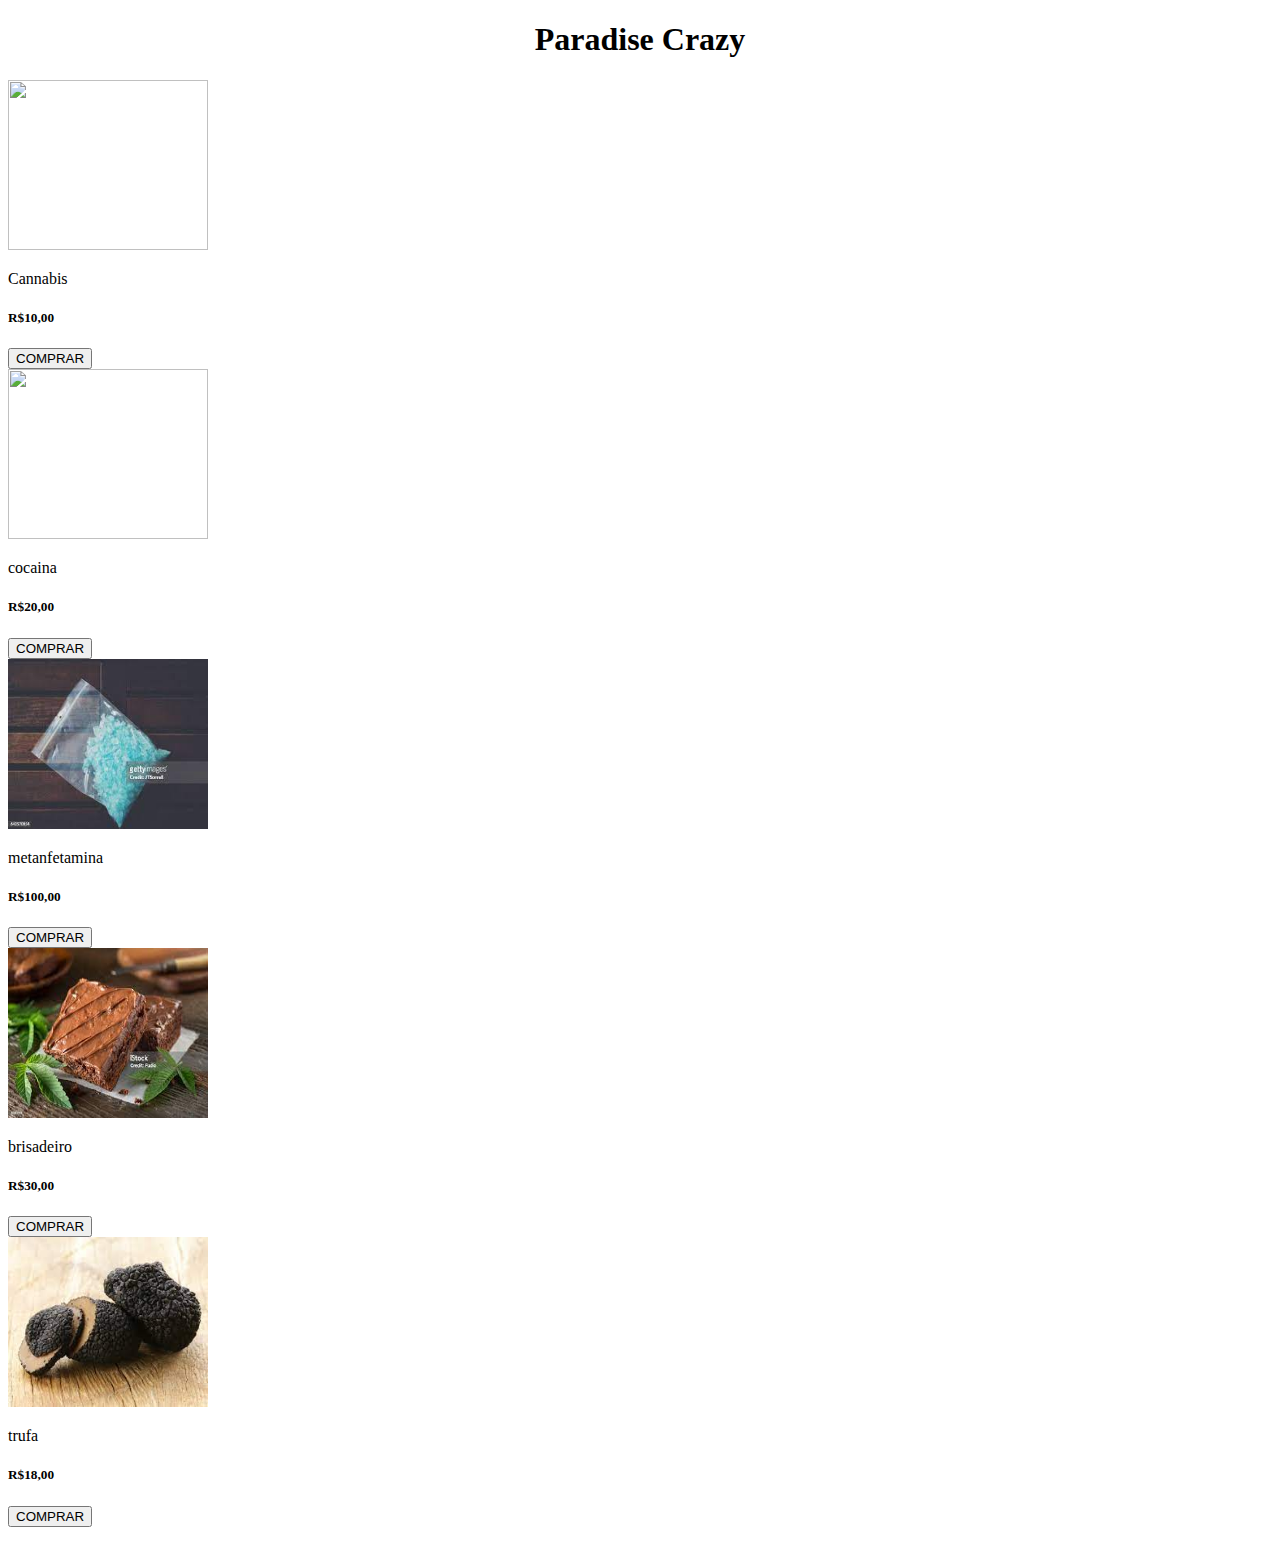
==== index.html @ ea1e39f7 "index.html" ====
<!DOCTYPE html>
<html lang="pt-br">
    <head>
        <meta charset="UTF-8">
        <meta name="viewport" content="width=device-width, initial-scale=1.0">
        <title>FlexBox</title>
        <link rel="stylesheet" href="divs.css"> <!-- Assuming the CSS file is named divs.css -->
    </head>
    <body>
      <h1 align="center"> Paradise Crazy</h1>
        <div class="container">    
            <div class="produtos">
              <img src="https://encrypted-tbn0.gstatic.com/images?q=tbn:ANd9GcThUtGV-SJ-JQ8MvpjKE4K9fnocCjmykY9OjRXPdp-2jD9mTG_zcS2xlbbLEVcjzPyBRSE&usqp=CAU" height=170, width=200>
              <p>Cannabis</p>
              <h5>R$10,00</h5>
              <button><a href"link da outra pagina">COMPRAR</a></button></div>
            <div class="produtos">
              <img src="https://encrypted-tbn0.gstatic.com/images?q=tbn:ANd9GcQT9sjIalP4zw27QNXDKjDHWPb2jPC5UyeBjQ&usqp=CAUhttps://encrypted-tbn0.gstatic.com/images?q=tbn:ANd9GcQT9sjIalP4zw27QNXDKjDHWPb2jPC5UyeBjQ&usqp=CAU" height=170, width=200>
              <p>cocaina</p>
              <h5>R$20,00</h5>
               <button><a href"link da outra pagina">COMPRAR</a></button></div>
              <div class="produtos">
              <img src="[data-uri]" height=170, width=200>
                <p>metanfetamina</p>
                <h5>R$100,00</h5>
                 <button><a href"link da outra pagina">COMPRAR</a></button></div>
              <div class="produtos"> 
              <img src="[data-uri]" height=170, width=200>
                <p>brisadeiro</p>
                <h5>R$30,00</h5>
                 <button><a href"link da outra pagina">COMPRAR</a></button></div>
          <div class="produtos">
              <img src="[data-uri]" height=170, width=200>
            <p> trufa<p/>
            <h5>R$18,00</h5>
             <button><a href"link da outra pagina">COMPRAR</a></button></div>
          <div class="descriçao_cadastro">
            <h1>
          
    </body>
</html>
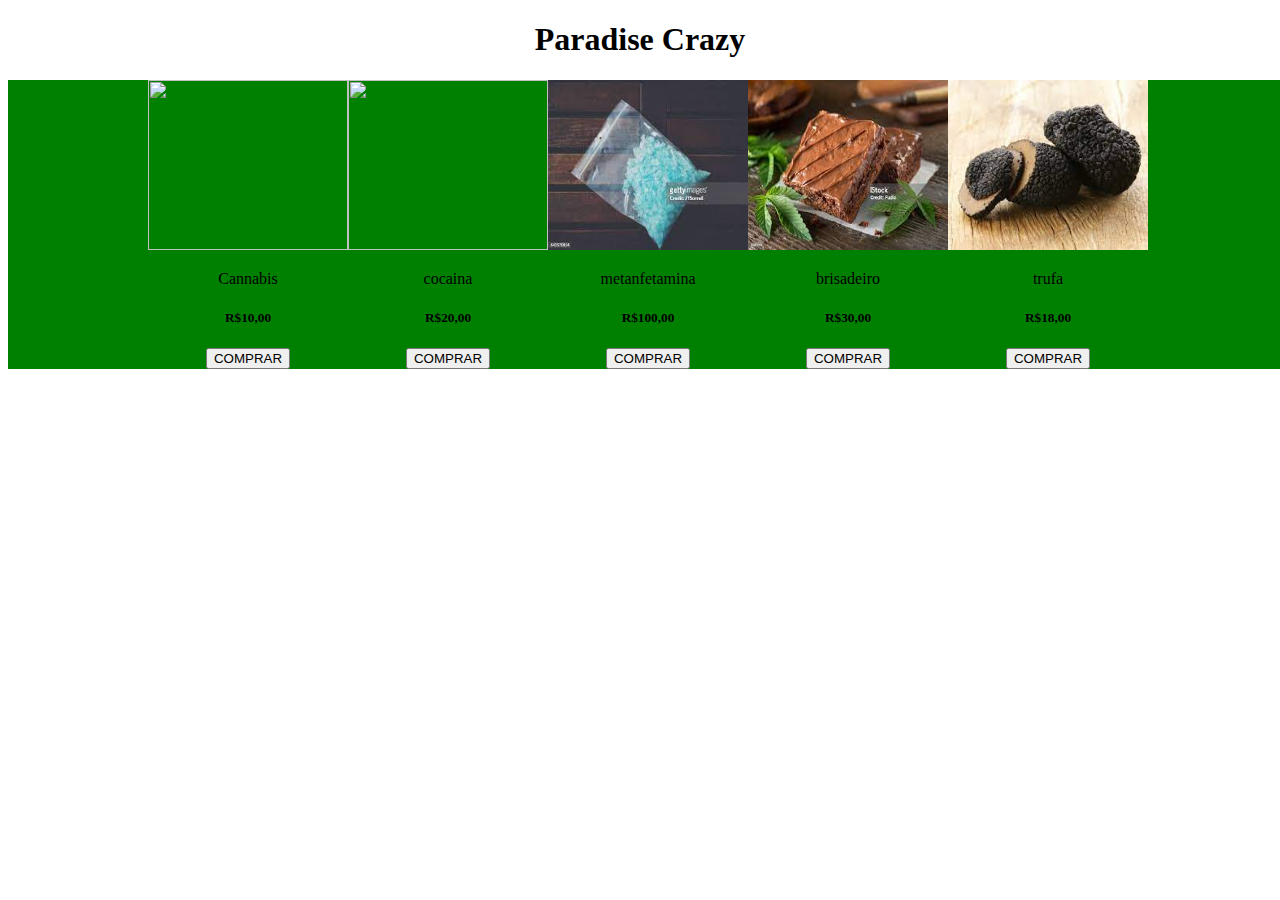
==== commit d0206617: "Update index.html" ====
--- a/index.html
+++ b/index.html
@@ -4,7 +4,7 @@
         <meta charset="UTF-8">
         <meta name="viewport" content="width=device-width, initial-scale=1.0">
         <title>FlexBox</title>
-        <link rel="stylesheet" href="divs.css"> <!-- Assuming the CSS file is named divs.css -->
+        <link rel="stylesheet" href="style.css"> <!-- Assuming the CSS file is named divs.css -->
     </head>
     <body>
       <h1 align="center"> Paradise Crazy</h1>
@@ -13,27 +13,27 @@
               <img src="https://encrypted-tbn0.gstatic.com/images?q=tbn:ANd9GcThUtGV-SJ-JQ8MvpjKE4K9fnocCjmykY9OjRXPdp-2jD9mTG_zcS2xlbbLEVcjzPyBRSE&usqp=CAU" height=170, width=200>
               <p>Cannabis</p>
               <h5>R$10,00</h5>
-              <button><a href"link da outra pagina">COMPRAR</a></button></div>
+              <button><a href"produtos.html">COMPRAR</a></button></div>
             <div class="produtos">
               <img src="https://encrypted-tbn0.gstatic.com/images?q=tbn:ANd9GcQT9sjIalP4zw27QNXDKjDHWPb2jPC5UyeBjQ&usqp=CAUhttps://encrypted-tbn0.gstatic.com/images?q=tbn:ANd9GcQT9sjIalP4zw27QNXDKjDHWPb2jPC5UyeBjQ&usqp=CAU" height=170, width=200>
               <p>cocaina</p>
               <h5>R$20,00</h5>
-               <button><a href"link da outra pagina">COMPRAR</a></button></div>
+               <button><a href"produtos.html">COMPRAR</a></button></div>
               <div class="produtos">
               <img src="[data-uri]" height=170, width=200>
                 <p>metanfetamina</p>
                 <h5>R$100,00</h5>
-                 <button><a href"link da outra pagina">COMPRAR</a></button></div>
+                 <button><a href"produtos.html">COMPRAR</a></button></div>
               <div class="produtos"> 
               <img src="[data-uri]" height=170, width=200>
                 <p>brisadeiro</p>
                 <h5>R$30,00</h5>
-                 <button><a href"link da outra pagina">COMPRAR</a></button></div>
+                 <button><a href"produtos.html">COMPRAR</a></button></div>
           <div class="produtos">
               <img src="[data-uri]" height=170, width=200>
             <p> trufa<p/>
             <h5>R$18,00</h5>
-             <button><a href"link da outra pagina">COMPRAR</a></button></div>
+             <button><a href"produtos.html">COMPRAR</a></button></div>
           <div class="descriçao_cadastro">
             <h1>
           
--- a/style.css
+++ b/style.css
@@ -0,0 +1,16 @@
+.container{
+    background-color: green;
+    display: flex;
+    height: 100%
+      ;
+    width: 100vw;
+    flex-wrap: wrap;
+    text-align: center;
+    justify-content: center;
+    align-items: center;
+}
+
+.produtos {
+  background-color: green;
+
+}
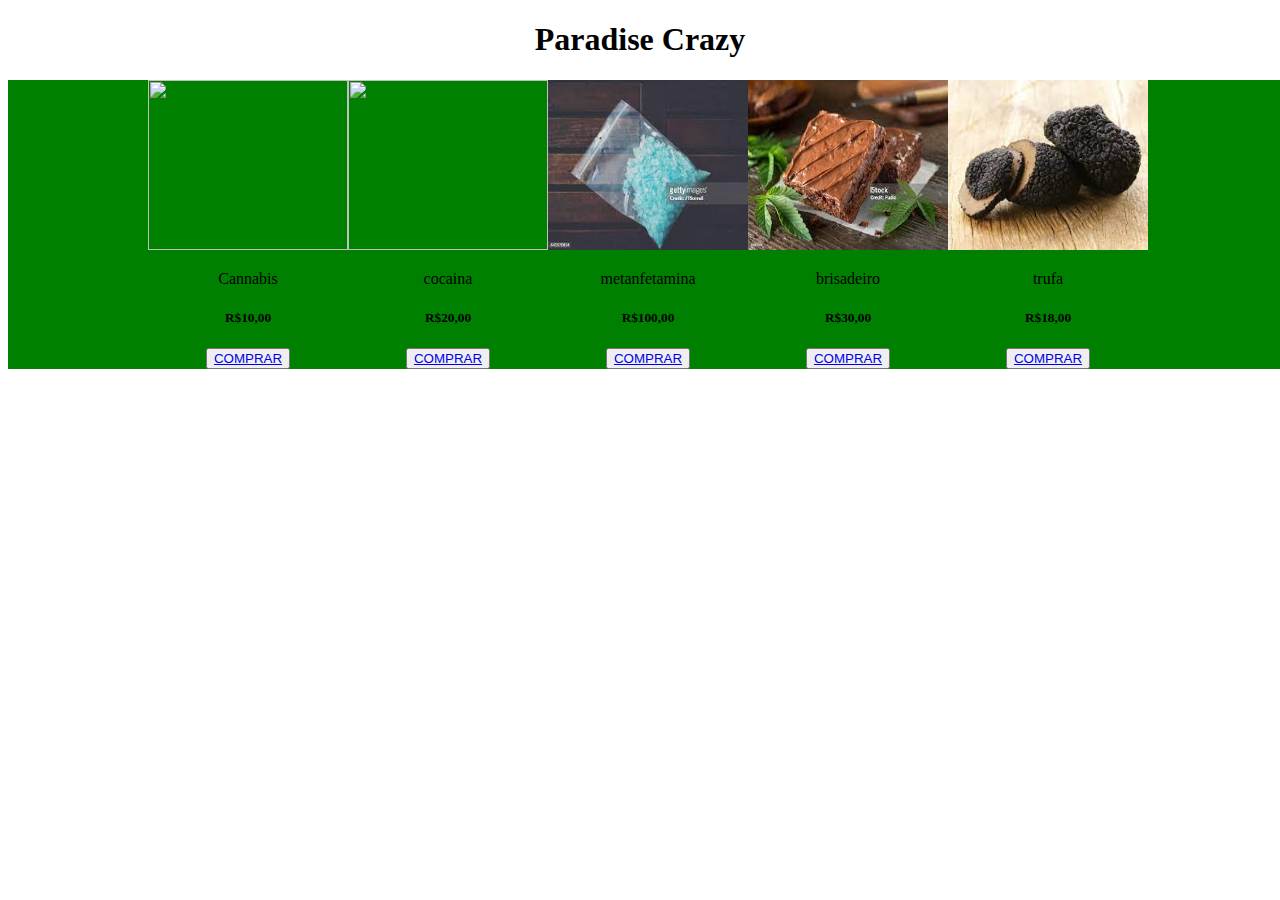
==== commit 21fcf188: "Update index.html" ====
--- a/index.html
+++ b/index.html
@@ -13,27 +13,27 @@
               <img src="https://encrypted-tbn0.gstatic.com/images?q=tbn:ANd9GcThUtGV-SJ-JQ8MvpjKE4K9fnocCjmykY9OjRXPdp-2jD9mTG_zcS2xlbbLEVcjzPyBRSE&usqp=CAU" height=170, width=200>
               <p>Cannabis</p>
               <h5>R$10,00</h5>
-              <button><a href"produtos.html">COMPRAR</a></button></div>
+              <button><a href="produtos.html">COMPRAR</a></button></div>
             <div class="produtos">
               <img src="https://encrypted-tbn0.gstatic.com/images?q=tbn:ANd9GcQT9sjIalP4zw27QNXDKjDHWPb2jPC5UyeBjQ&usqp=CAUhttps://encrypted-tbn0.gstatic.com/images?q=tbn:ANd9GcQT9sjIalP4zw27QNXDKjDHWPb2jPC5UyeBjQ&usqp=CAU" height=170, width=200>
               <p>cocaina</p>
               <h5>R$20,00</h5>
-               <button><a href"produtos.html">COMPRAR</a></button></div>
+               <button><a href="produtos.html">COMPRAR</a></button></div>
               <div class="produtos">
               <img src="[data-uri]" height=170, width=200>
                 <p>metanfetamina</p>
                 <h5>R$100,00</h5>
-                 <button><a href"produtos.html">COMPRAR</a></button></div>
+                 <button><a href="produtos.html">COMPRAR</a></button></div>
               <div class="produtos"> 
               <img src="[data-uri]" height=170, width=200>
                 <p>brisadeiro</p>
                 <h5>R$30,00</h5>
-                 <button><a href"produtos.html">COMPRAR</a></button></div>
+                 <button><a href="produtos.html">COMPRAR</a></button></div>
           <div class="produtos">
               <img src="[data-uri]" height=170, width=200>
             <p> trufa<p/>
             <h5>R$18,00</h5>
-             <button><a href"produtos.html">COMPRAR</a></button></div>
+             <button><a href="produtos.html">COMPRAR</a></button></div>
           <div class="descriçao_cadastro">
             <h1>
           
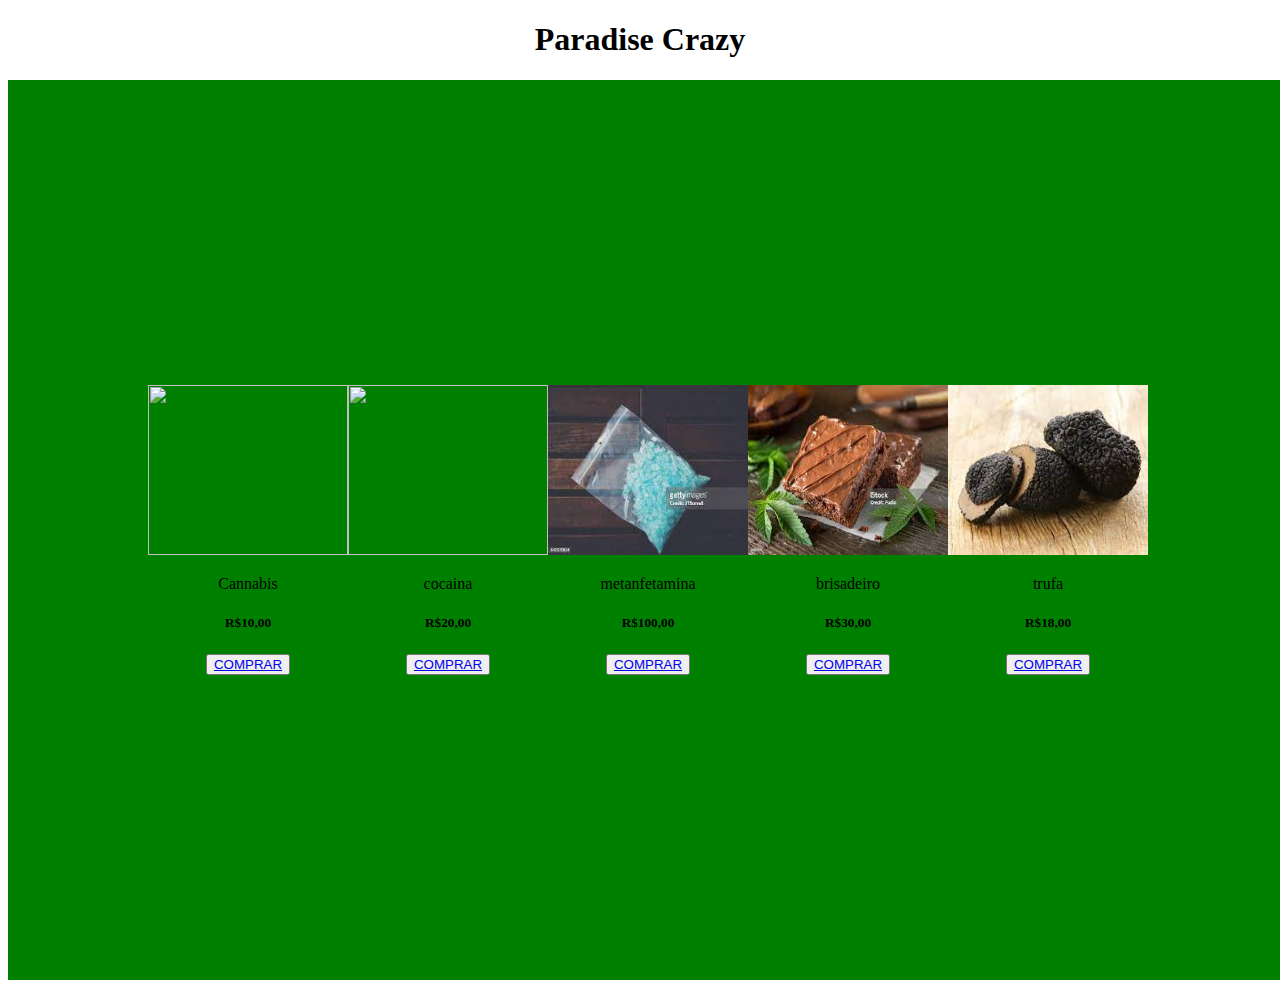
==== commit b7d94303: "Update index.html" ====
--- a/index.html
+++ b/index.html
@@ -7,6 +7,11 @@
         <link rel="stylesheet" href="style.css"> <!-- Assuming the CSS file is named divs.css -->
     </head>
     <body>
+           <script>
+           var nome = window.prompt("Olá, qual o seu nome?")
+           var frase = nome + " bem vindo a loja CRAZYYY SHARK!"
+           window.alert(frase)
+        </script>
       <h1 align="center"> Paradise Crazy</h1>
         <div class="container">    
             <div class="produtos">
--- a/style.css
+++ b/style.css
@@ -1,8 +1,7 @@
 .container{
     background-color: green;
     display: flex;
-    height: 100%
-      ;
+    height: 100vh;
     width: 100vw;
     flex-wrap: wrap;
     text-align: center;
